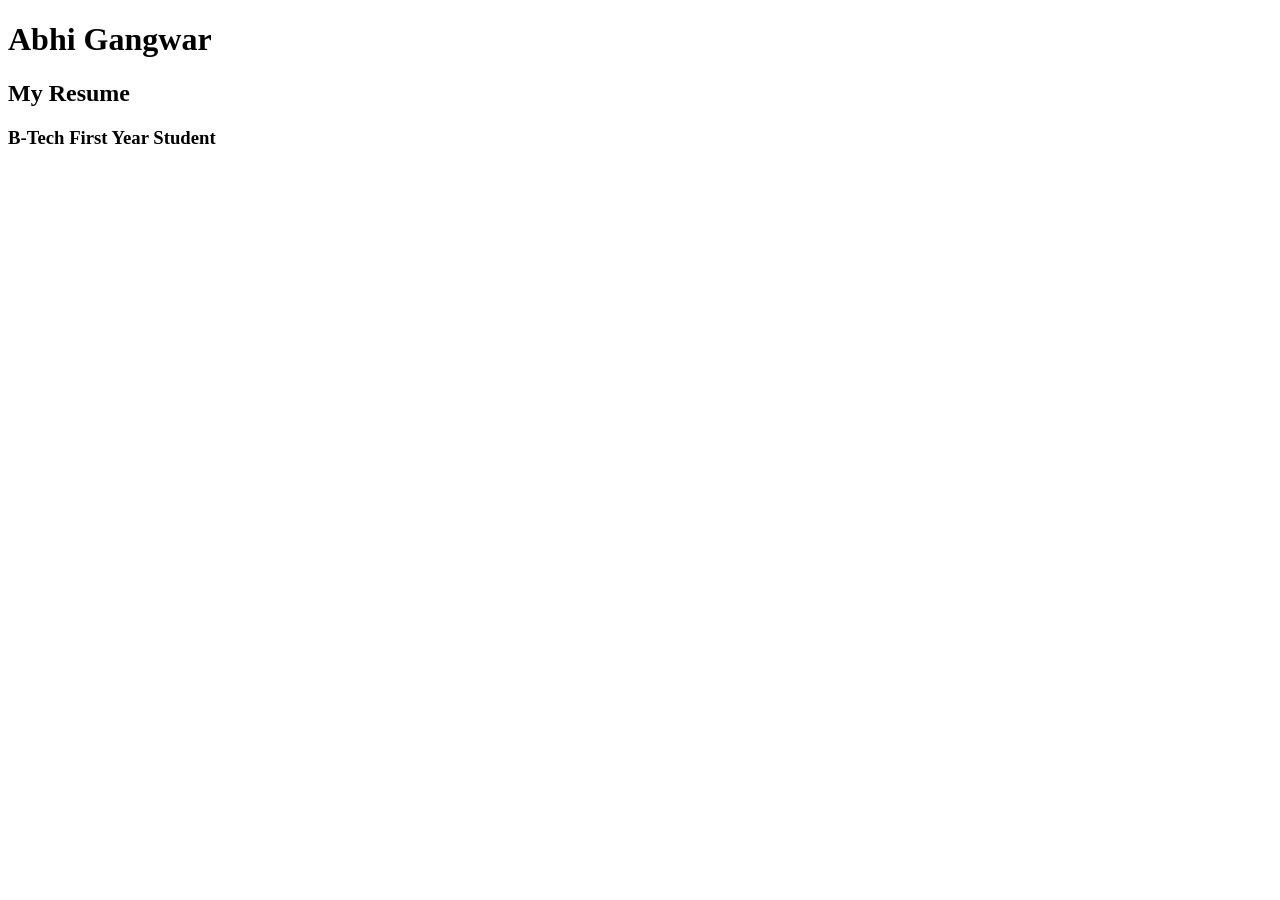
==== week2/index.html @ 847154d7 "Heading" ====
<!DOCTYPE html>
<html lang="en">
<head>
    <meta charset="UTF-8">
    <title>My Resume</title>
</head>
<body>
    <h1>Abhi Gangwar</h1>
    <h2>My Resume</h2>
    <h3>B-Tech First Year Student</h3>
</body>
</html>
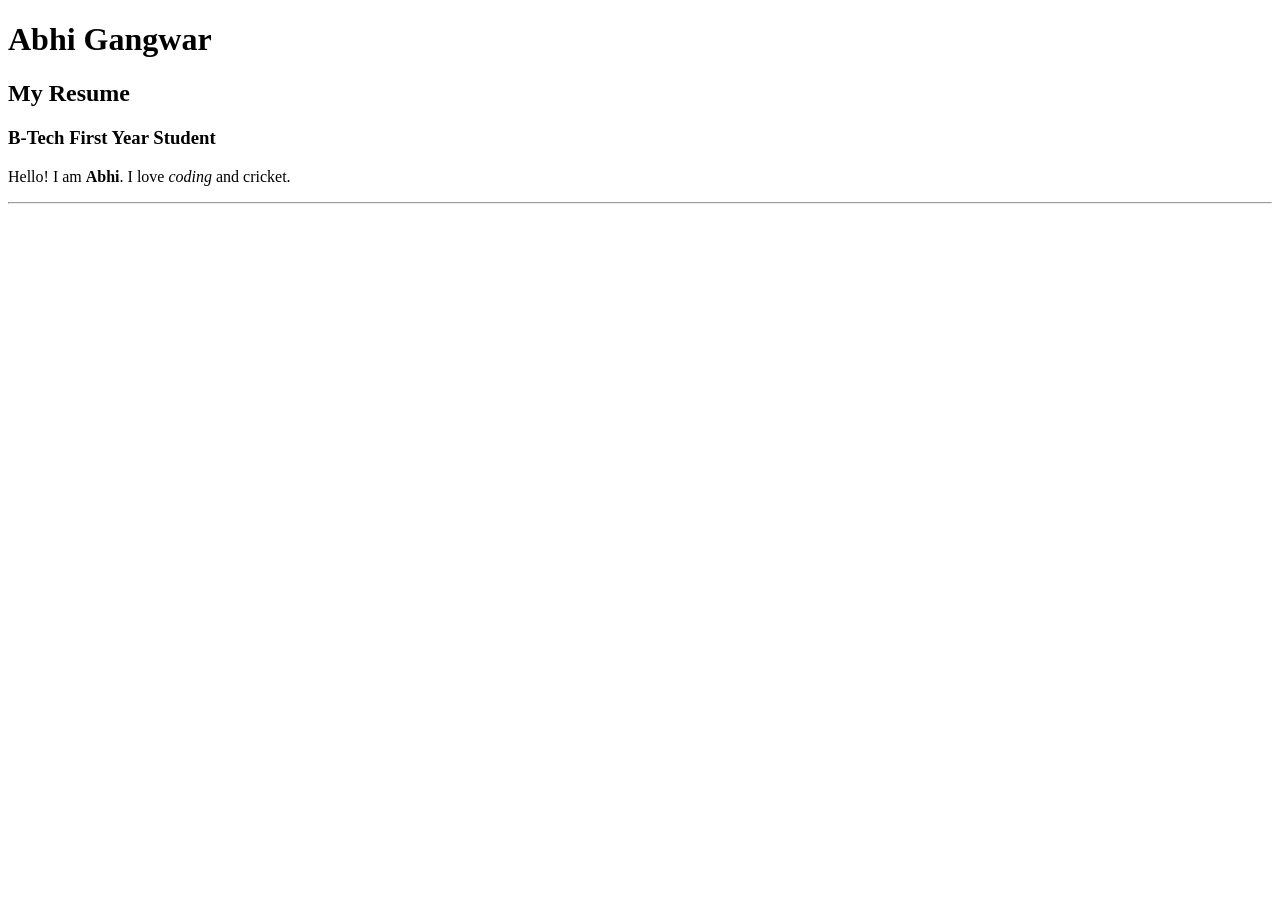
==== commit cfb8c2fd: "Introduction" ====
--- a/week2/index.html
+++ b/week2/index.html
@@ -9,5 +9,7 @@
     <h1>Abhi Gangwar</h1>
     <h2>My Resume</h2>
     <h3>B-Tech First Year Student</h3>
+    <p>Hello! I am <strong>Abhi</strong>. I love <em>coding</em> and cricket.</p>
+<hr>
 </body>
 </html>
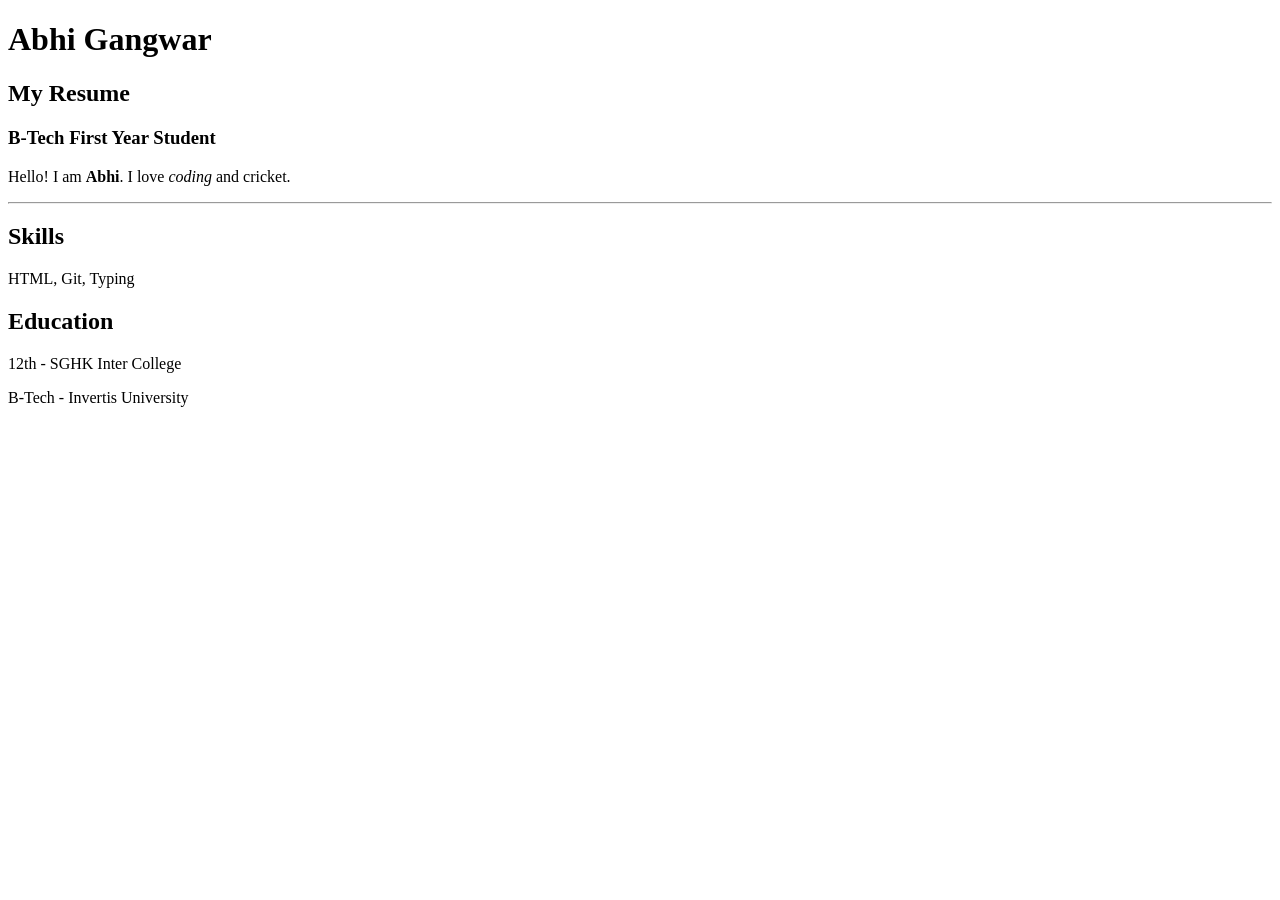
==== commit 0d204bed: "Skills and Education" ====
--- a/week2/index.html
+++ b/week2/index.html
@@ -11,5 +11,17 @@
     <h3>B-Tech First Year Student</h3>
     <p>Hello! I am <strong>Abhi</strong>. I love <em>coding</em> and cricket.</p>
 <hr>
+<!-- Skills box -->
+<div id="skills" class="section">
+    <h2>Skills</h2>
+    <p>HTML, Git, Typing</p>
+</div>
+
+<!-- Education box -->
+<div id="education" class="section">
+    <h2>Education</h2>
+    <p>12th - SGHK Inter College</p>
+    <p>B-Tech - Invertis University</p>
+</div>
 </body>
 </html>
